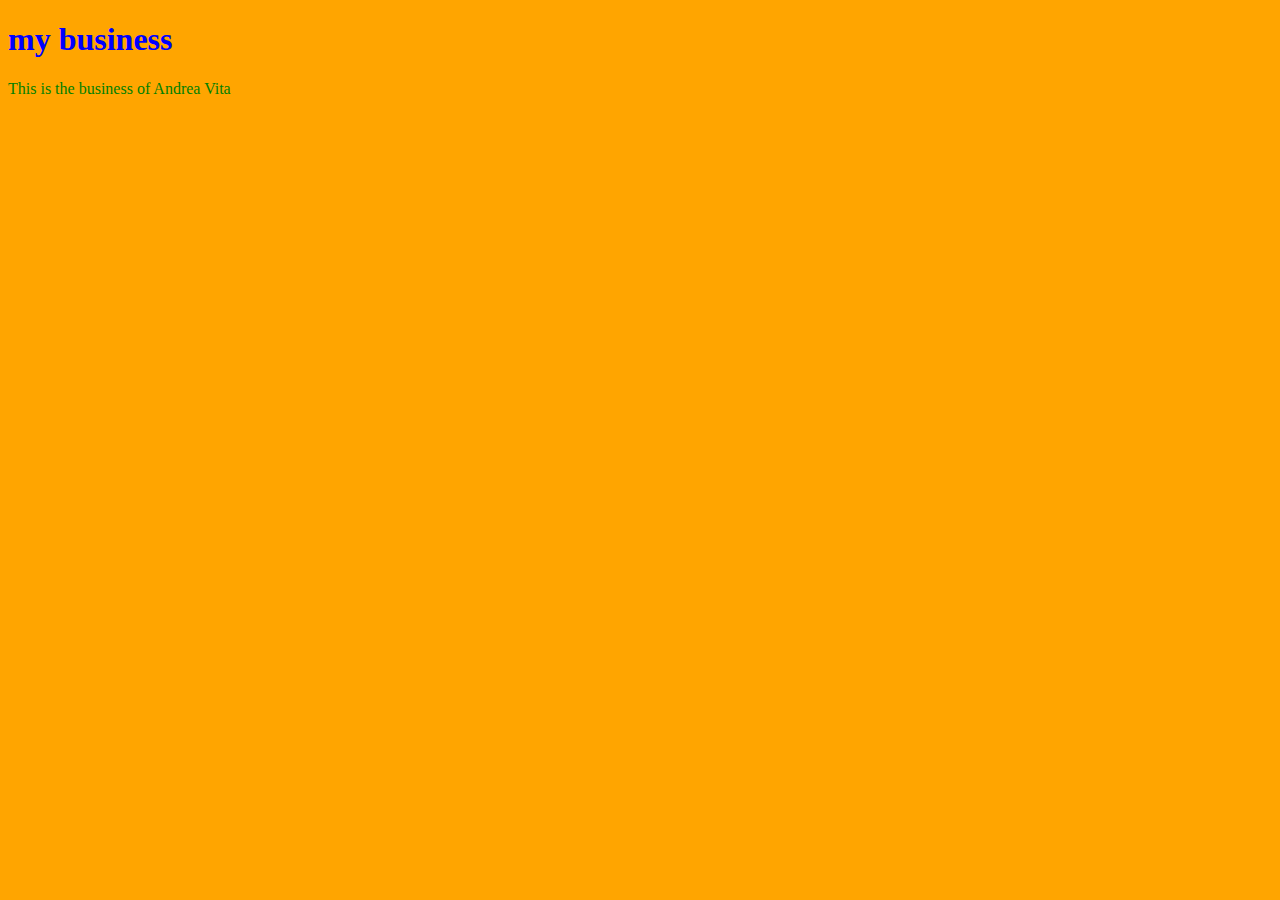
==== index.html @ 440b89b7 "syncing my new repository" ====
<!DOCTYPE html>
<html>
<head>
	<title>my business</title>
	<link rel="stylesheet" type="text/css" href="css/main.css">
</head>
<body>
<h1>my business</h1>
<p>This is the business of Andrea Vita</p>

</body>
</html>
---- css/main.css ----
body {background-color: orange;}


h1 { color: blue;}
p {color: green;}
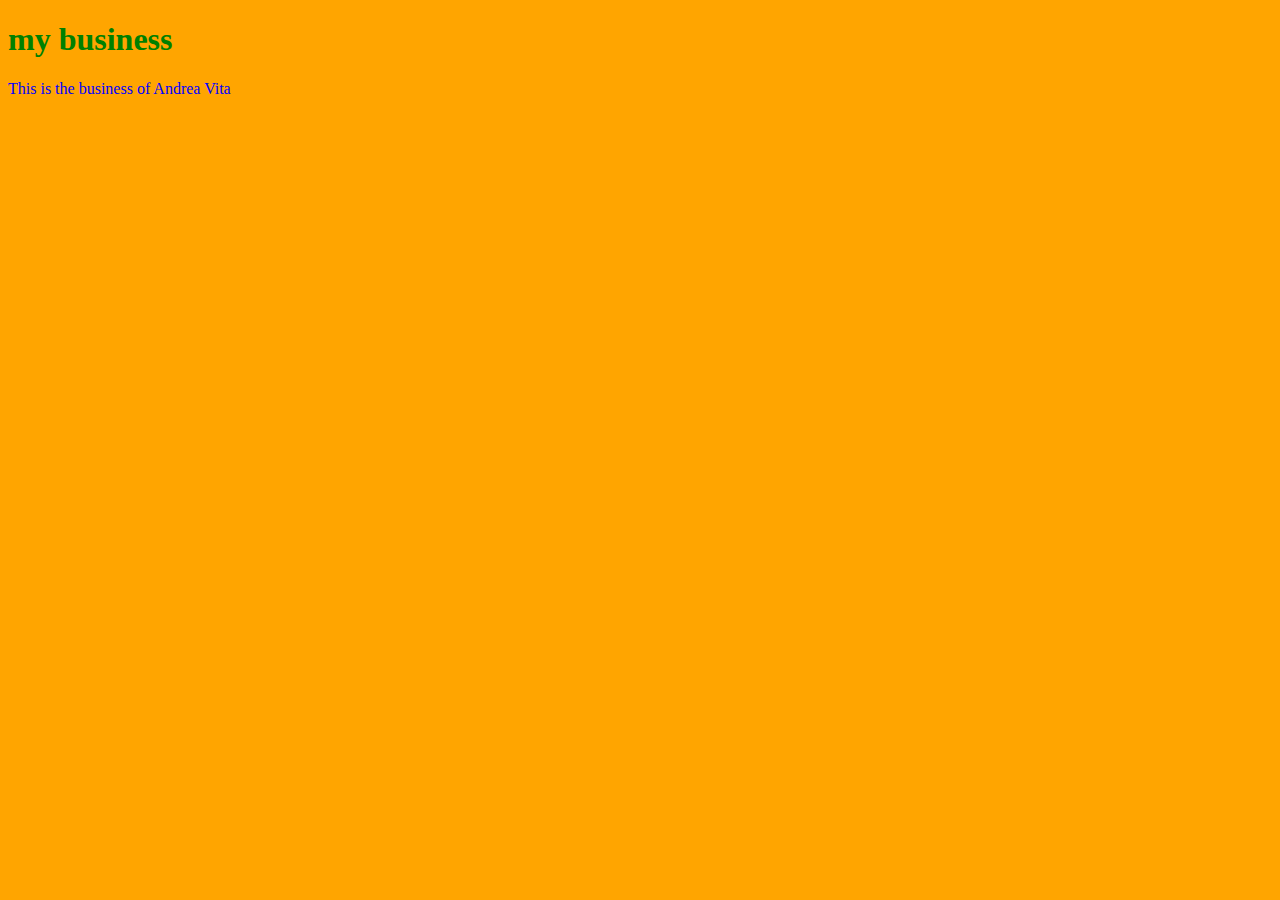
==== commit bb04e22d: "Update index.html" ====
--- a/index.html
+++ b/index.html
@@ -5,8 +5,7 @@
 	<link rel="stylesheet" type="text/css" href="css/main.css">
 </head>
 <body>
-<h1>my business</h1>
-<p>This is the business of Andrea Vita</p>
-
+	<h1>my business</h1>
+	<p>This is the business of Andrea Vita</p>
 </body>
-</html>+</html>
--- a/css/main.css
+++ b/css/main.css
@@ -1,5 +1,5 @@
 body {background-color: orange;}
 
 
-h1 { color: blue;}
-p {color: green;}+h1 { color: green;}
+p {color: blue;}
